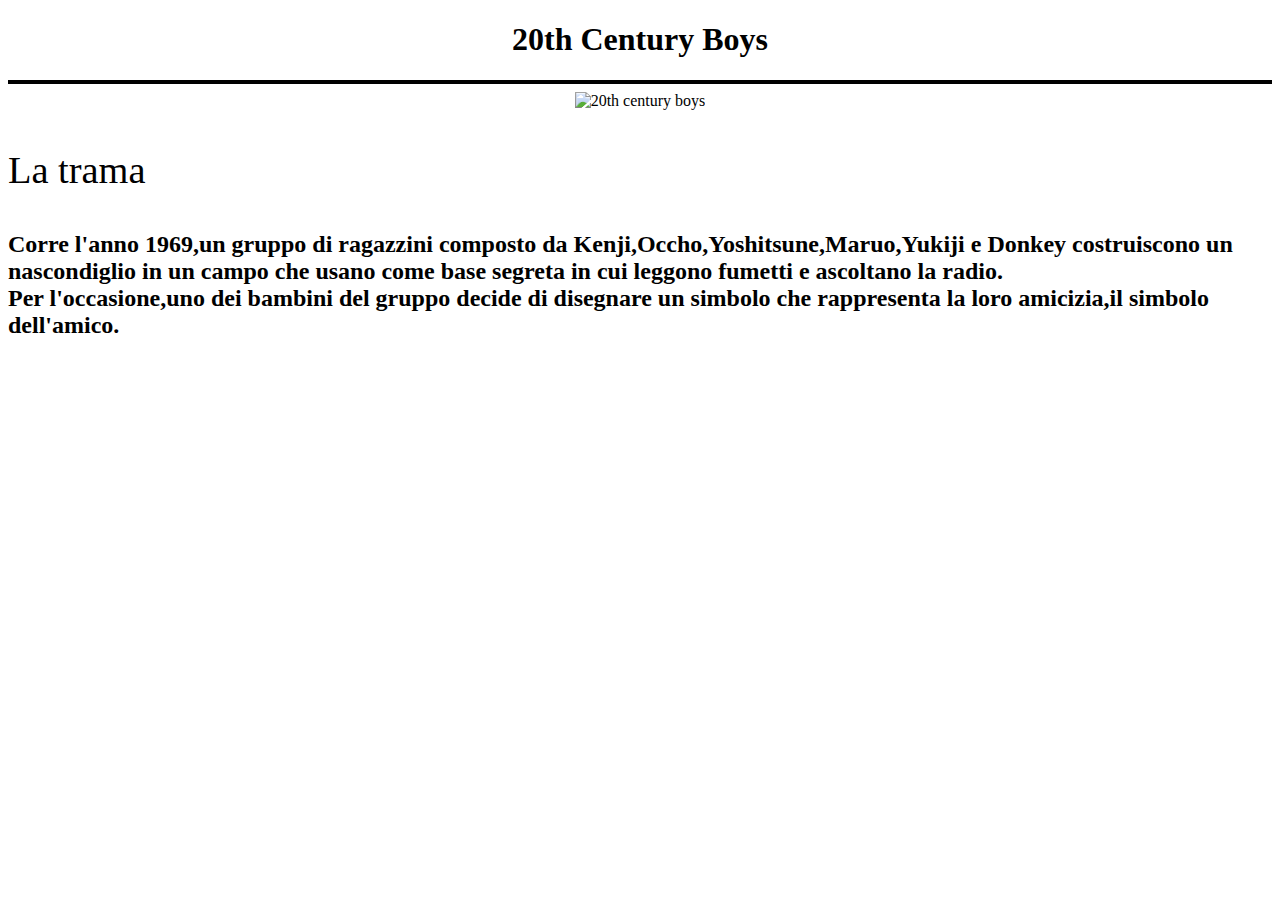
==== index.html @ 85bb73af "Add files via upload" ====
<!DOCTYPE html>


<html lang="it">



	<head>
		<meta charset="UTF-8">
		<title>Titolo e trama</title>
	</head>


	<body>

		<center>
			<h1>20th Century Boys</h1>
                        <h3></h3>
			<hr color="black" size="4">

			<img src="https://www.gohanblog.fr/www/wp-content/uploads/2020/11/20th-century-boys-visual-1.jpg" alt="20th century boys">
		</center>

	<p style="font-size:3vw">La trama <br>
	<h2>Corre l'anno 1969,un gruppo di ragazzini composto da Kenji,Occho,Yoshitsune,Maruo,Yukiji e Donkey costruiscono un nascondiglio in un campo che  usano come base segreta in cui leggono fumetti e ascoltano la radio.<br>
	    Per l'occasione,uno dei bambini del gruppo decide di disegnare un simbolo che rappresenta la loro amicizia,il simbolo dell'amico.<br>
	    
	    
	</h2>	




	</body>




</html>
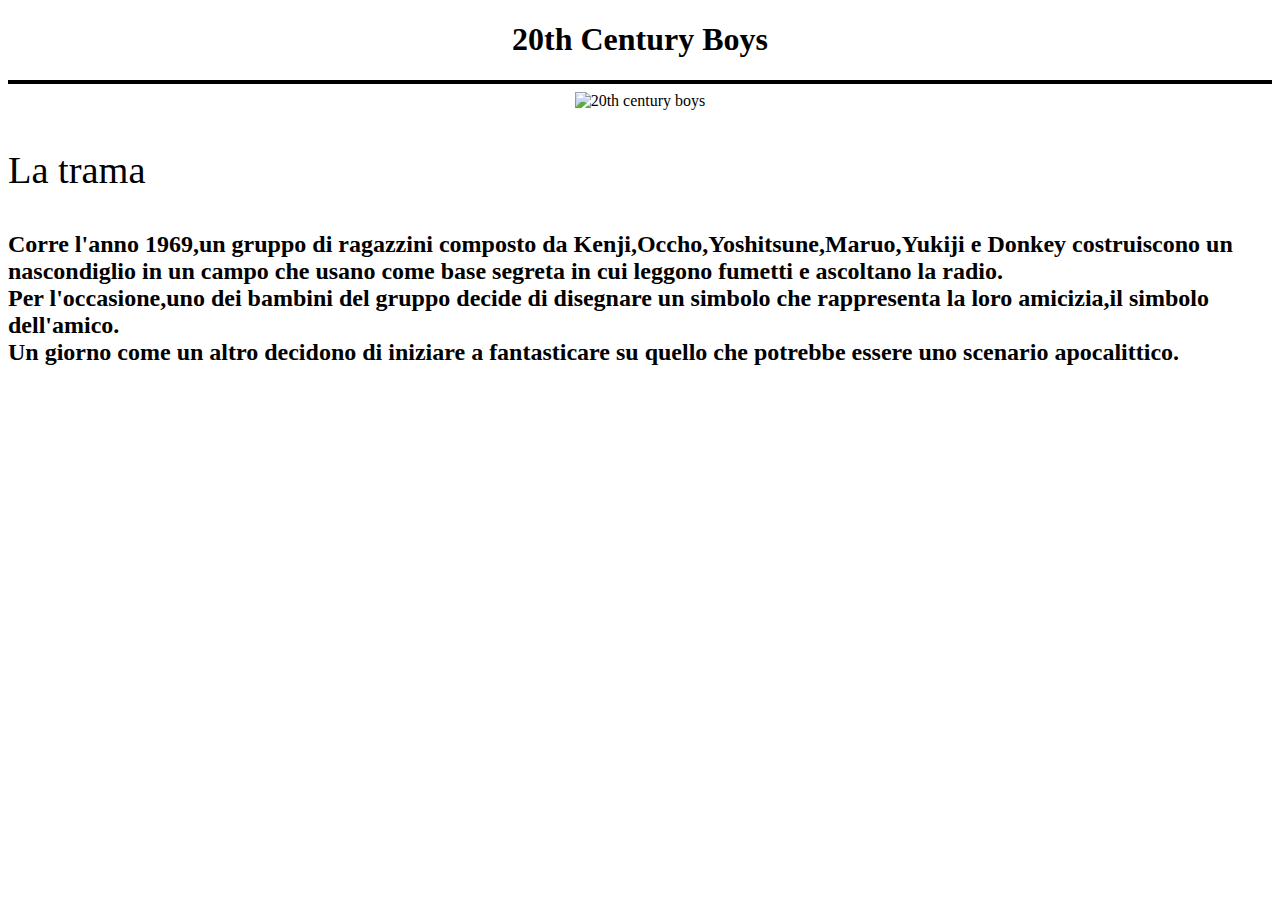
==== commit 4d068dd3: "Add files via upload" ====
--- a/index.html
+++ b/index.html
@@ -24,6 +24,7 @@
 	<p style="font-size:3vw">La trama <br>
 	<h2>Corre l'anno 1969,un gruppo di ragazzini composto da Kenji,Occho,Yoshitsune,Maruo,Yukiji e Donkey costruiscono un nascondiglio in un campo che  usano come base segreta in cui leggono fumetti e ascoltano la radio.<br>
 	    Per l'occasione,uno dei bambini del gruppo decide di disegnare un simbolo che rappresenta la loro amicizia,il simbolo dell'amico.<br>
+	    Un giorno come un altro decidono di iniziare a fantasticare su quello che potrebbe essere uno scenario apocalittico.
 	    
 	    
 	</h2>	
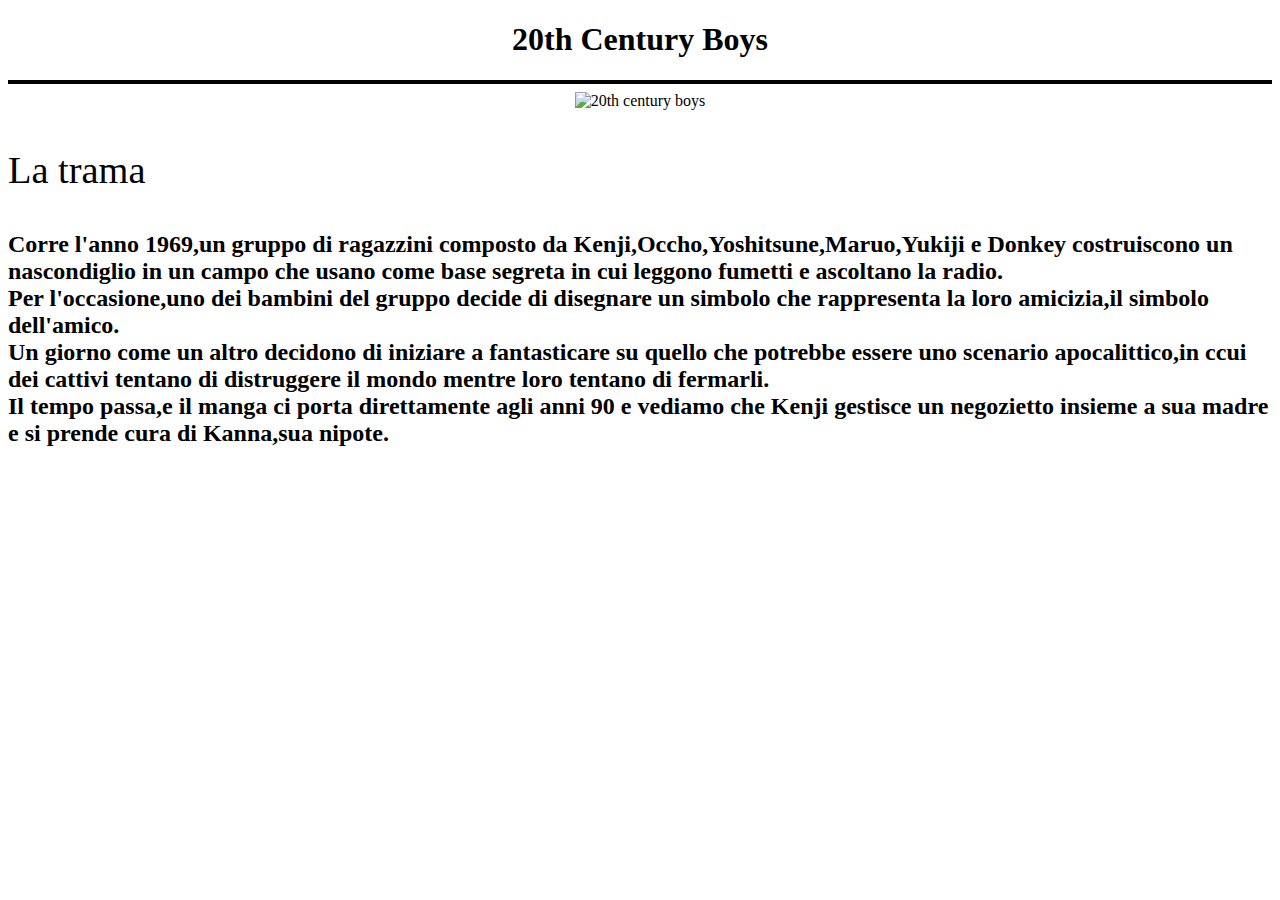
==== commit caf86e32: "Add files via upload" ====
--- a/index.html
+++ b/index.html
@@ -24,7 +24,9 @@
 	<p style="font-size:3vw">La trama <br>
 	<h2>Corre l'anno 1969,un gruppo di ragazzini composto da Kenji,Occho,Yoshitsune,Maruo,Yukiji e Donkey costruiscono un nascondiglio in un campo che  usano come base segreta in cui leggono fumetti e ascoltano la radio.<br>
 	    Per l'occasione,uno dei bambini del gruppo decide di disegnare un simbolo che rappresenta la loro amicizia,il simbolo dell'amico.<br>
-	    Un giorno come un altro decidono di iniziare a fantasticare su quello che potrebbe essere uno scenario apocalittico.
+	    Un giorno come un altro decidono di iniziare a fantasticare su quello che potrebbe essere uno scenario apocalittico,in ccui dei cattivi tentano di distruggere il mondo mentre loro tentano di fermarli.<br>
+	    Il tempo passa,e il manga ci porta direttamente agli anni 90 e vediamo che Kenji gestisce un negozietto insieme a sua madre e si prende cura di Kanna,sua nipote.<br>
+	    
 	    
 	    
 	</h2>	
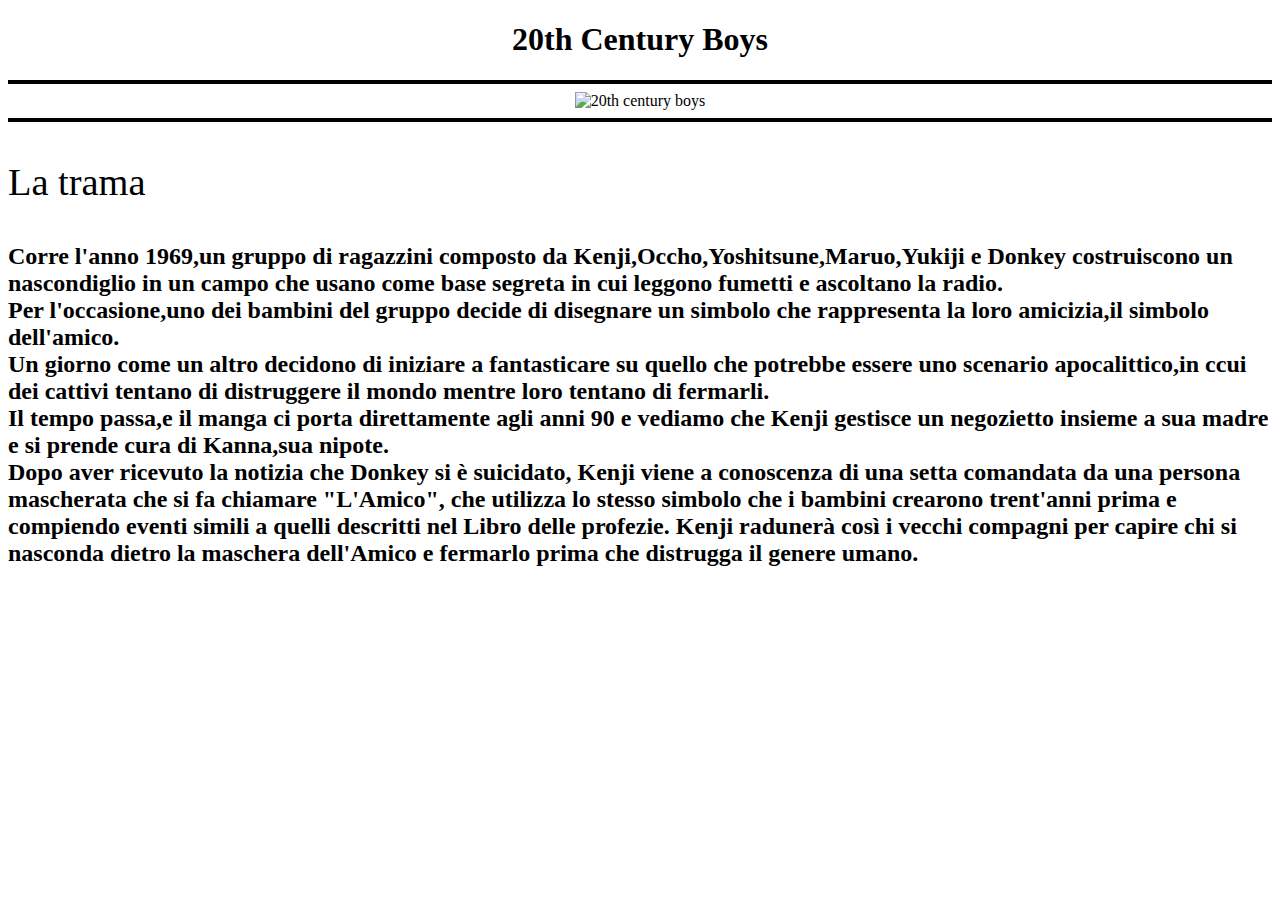
==== commit 2d1dbe5e: "Add files via upload" ====
--- a/index.html
+++ b/index.html
@@ -7,7 +7,7 @@
 
 	<head>
 		<meta charset="UTF-8">
-		<title>Titolo e trama</title>
+		<title>Pagina 1</title>
 	</head>
 
 
@@ -21,12 +21,15 @@
 			<img src="https://www.gohanblog.fr/www/wp-content/uploads/2020/11/20th-century-boys-visual-1.jpg" alt="20th century boys">
 		</center>
 
+                  <hr color="black" size="4">
+
+
 	<p style="font-size:3vw">La trama <br>
-	<h2>Corre l'anno 1969,un gruppo di ragazzini composto da Kenji,Occho,Yoshitsune,Maruo,Yukiji e Donkey costruiscono un nascondiglio in un campo che  usano come base segreta in cui leggono fumetti e ascoltano la radio.<br>
+	<h2>Corre l'anno 1969,un gruppo di ragazzini composto da Kenji,Occho,Yoshitsune,Maruo,Yukiji e Donkey costruiscono un nascondiglio in un campo che  usano come base segreta in cui 	 	    leggono fumetti e ascoltano la radio.<br>
 	    Per l'occasione,uno dei bambini del gruppo decide di disegnare un simbolo che rappresenta la loro amicizia,il simbolo dell'amico.<br>
-	    Un giorno come un altro decidono di iniziare a fantasticare su quello che potrebbe essere uno scenario apocalittico,in ccui dei cattivi tentano di distruggere il mondo mentre loro tentano di fermarli.<br>
+	    Un giorno come un altro decidono di iniziare a fantasticare su quello che potrebbe essere uno scenario apocalittico,in ccui dei cattivi tentano di distruggere il mondo mentre 	    	    loro tentano di fermarli.<br>
 	    Il tempo passa,e il manga ci porta direttamente agli anni 90 e vediamo che Kenji gestisce un negozietto insieme a sua madre e si prende cura di Kanna,sua nipote.<br>
-	    
+	    Dopo aver ricevuto la notizia che Donkey si è suicidato, Kenji viene a conoscenza di una setta comandata da una persona mascherata che si fa chiamare "L'Amico", che utilizza lo  	    stesso simbolo che i bambini crearono trent'anni prima e compiendo eventi simili a quelli descritti nel Libro delle profezie. Kenji radunerà così i vecchi compagni per capire chi 	    si nasconda dietro la maschera dell'Amico e fermarlo prima che distrugga il genere umano.
 	    
 	    
 	</h2>	
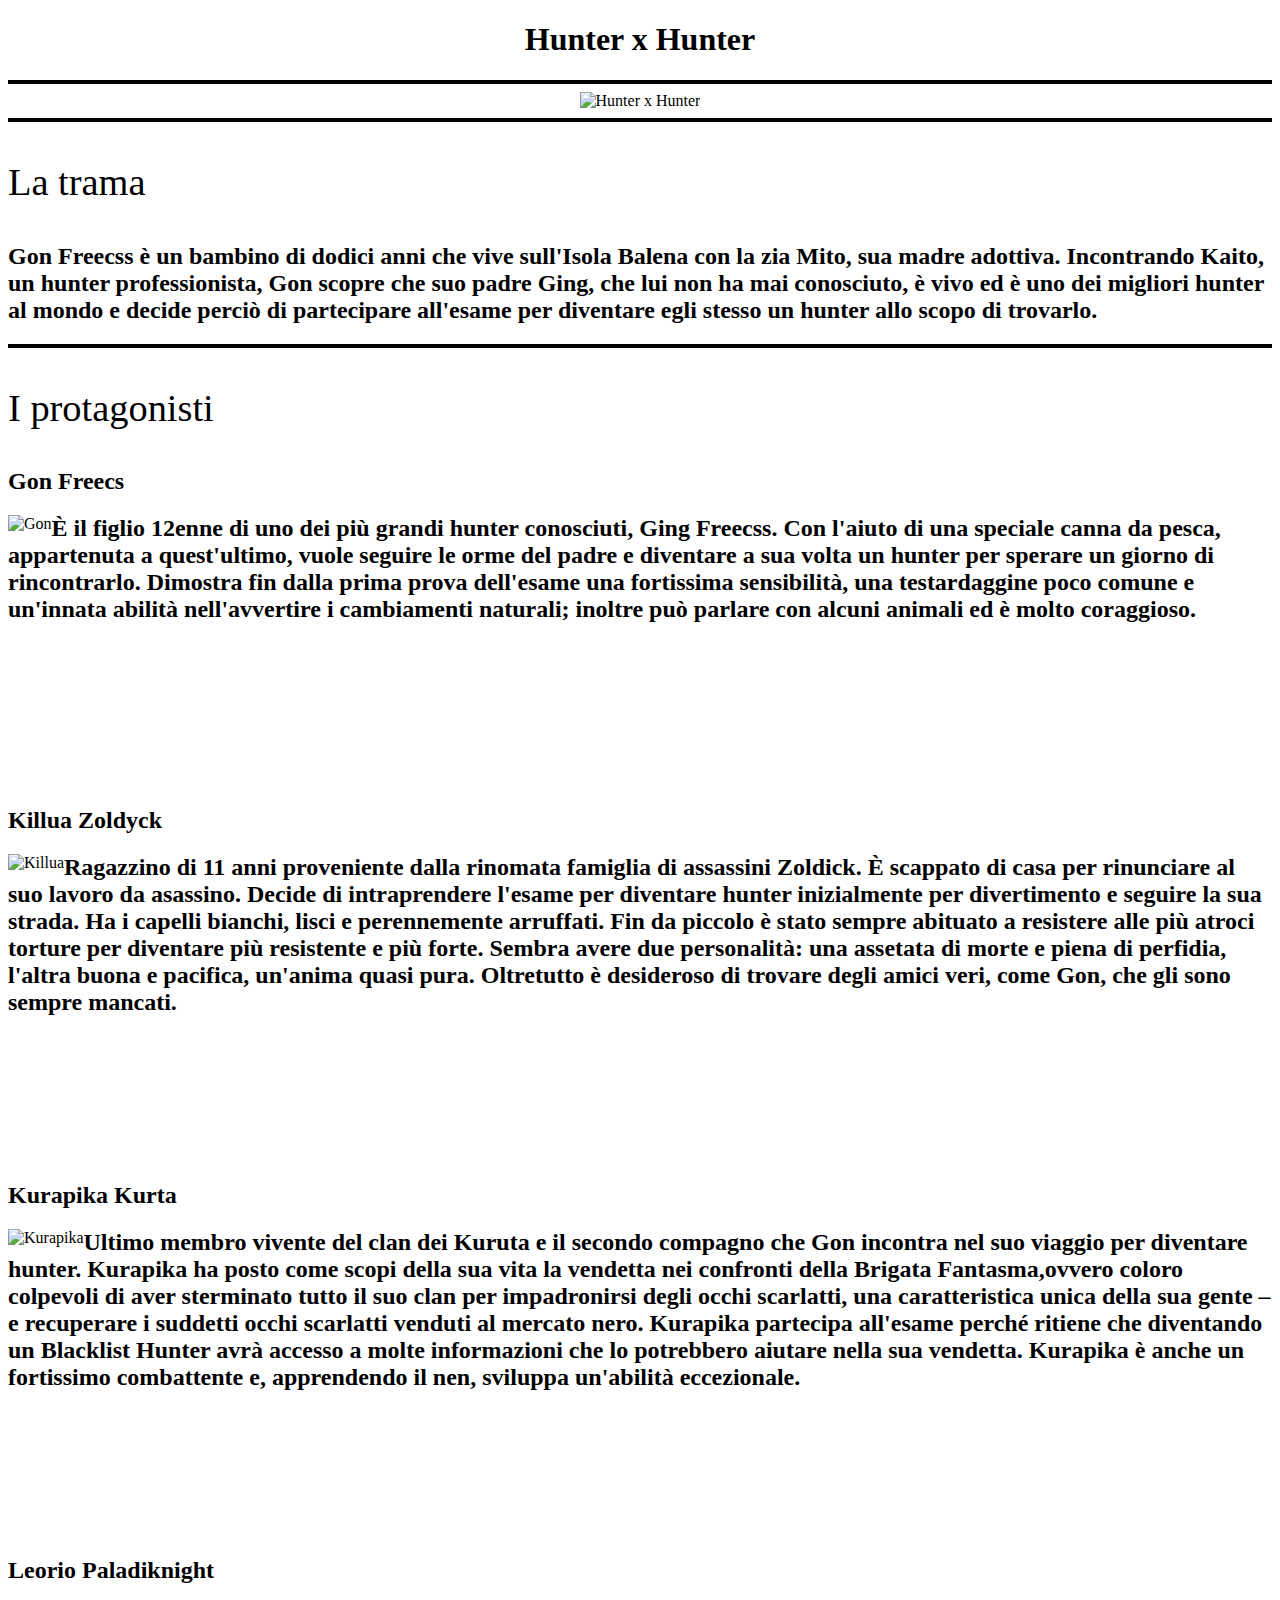
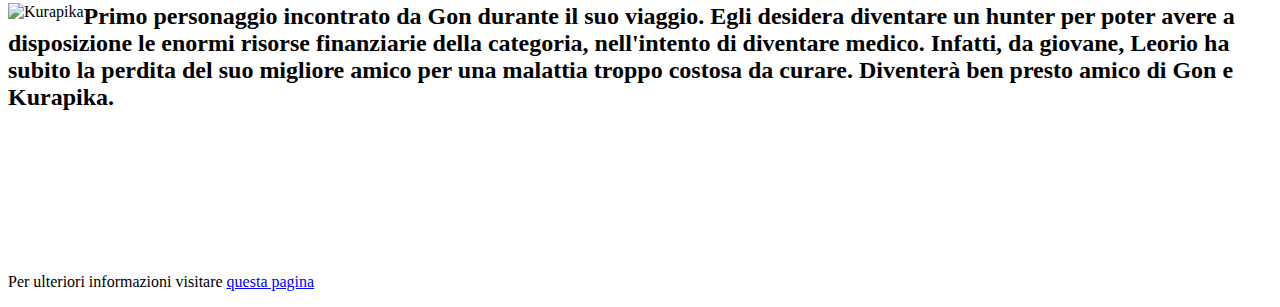
==== commit 7cb97995: "Add files via upload" ====
--- a/index.html
+++ b/index.html
@@ -14,27 +14,86 @@
 	<body>
 
 		<center>
-			<h1>20th Century Boys</h1>
+			<h1>Hunter x Hunter</h1>
                         <h3></h3>
 			<hr color="black" size="4">
 
-			<img src="https://www.gohanblog.fr/www/wp-content/uploads/2020/11/20th-century-boys-visual-1.jpg" alt="20th century boys">
+			<img src="https://c4.wallpaperflare.com/wallpaper/622/69/120/hunter-x-hunter-gon-killua-zoldyck-leorio-paradinight-wallpaper-preview.jpg" alt="Hunter x Hunter">
 		</center>
 
                   <hr color="black" size="4">
 
 
 	<p style="font-size:3vw">La trama <br>
-	<h2>Corre l'anno 1969,un gruppo di ragazzini composto da Kenji,Occho,Yoshitsune,Maruo,Yukiji e Donkey costruiscono un nascondiglio in un campo che  usano come base segreta in cui 	 	    leggono fumetti e ascoltano la radio.<br>
-	    Per l'occasione,uno dei bambini del gruppo decide di disegnare un simbolo che rappresenta la loro amicizia,il simbolo dell'amico.<br>
-	    Un giorno come un altro decidono di iniziare a fantasticare su quello che potrebbe essere uno scenario apocalittico,in ccui dei cattivi tentano di distruggere il mondo mentre 	    	    loro tentano di fermarli.<br>
-	    Il tempo passa,e il manga ci porta direttamente agli anni 90 e vediamo che Kenji gestisce un negozietto insieme a sua madre e si prende cura di Kanna,sua nipote.<br>
-	    Dopo aver ricevuto la notizia che Donkey si è suicidato, Kenji viene a conoscenza di una setta comandata da una persona mascherata che si fa chiamare "L'Amico", che utilizza lo  	    stesso simbolo che i bambini crearono trent'anni prima e compiendo eventi simili a quelli descritti nel Libro delle profezie. Kenji radunerà così i vecchi compagni per capire chi 	    si nasconda dietro la maschera dell'Amico e fermarlo prima che distrugga il genere umano.
+	<h2>
+	Gon Freecss è un bambino di dodici anni che vive sull'Isola Balena con la zia Mito, sua madre adottiva. Incontrando Kaito, un hunter professionista, Gon scopre che suo padre Ging, 	che lui non ha mai conosciuto, è vivo ed è uno dei migliori hunter al mondo e decide perciò di partecipare all'esame per diventare egli stesso un hunter allo scopo di trovarlo.
 	    
-	    
-	</h2>	
+	</h2>
+
+	<hr color="black" size="4">
+	
+	<p style="font-size:3vw">I protagonisti<br>
+
+	<h2>Gon Freecs</h2>	
 
 
+
+<div>
+    <div style="float:left">
+        
+	<img src="https://64.media.tumblr.com/71c0f15e1db3827e2c297802c5f07ffa/c86a380e824c7e3a-6e/s1280x1920/ad0e15855fa1324ff92441077147681a1227064c.jpg" alt="Gon" width="200"  	heigth="200">
+
+    </div>
+<div>
+      <h2>È il figlio 12enne di uno dei più grandi hunter conosciuti, Ging Freecss. Con l'aiuto di una speciale canna da pesca, appartenuta a quest'ultimo, vuole seguire le orme del padre e 	diventare a sua volta un hunter per sperare un giorno di rincontrarlo. Dimostra fin dalla prima prova dell'esame una fortissima sensibilità, una testardaggine poco comune e un'innata 	abilità nell'avvertire i cambiamenti naturali; inoltre può parlare con alcuni animali ed è molto coraggioso.</h2>
+    </div>
+</div>
+
+	<BR><BR><BR><BR><BR><BR><BR><BR><h2>Killua Zoldyck</h2>
+
+
+<div>
+    <div style="float:left">
+        
+	<img src="https://64.media.tumblr.com/4f077a4e53e8e0e980a5b3860ce83fdc/efe5e97802283a90-36/s640x960/9e2575c19f87a2a736e50219b1542fd9792ad855.pnj" alt="Killua" width="200"  	heigth="200">
+
+</div>
+    <div>
+      <h2>Ragazzino di 11 anni proveniente dalla rinomata famiglia di assassini Zoldick. È scappato di casa per rinunciare al suo lavoro da asassino. Decide di intraprendere l'esame per 	diventare hunter inizialmente per divertimento e seguire la sua strada. Ha i capelli bianchi, lisci e perennemente arruffati. Fin da piccolo è stato sempre abituato a resistere alle 	più atroci torture per diventare più resistente e più forte. Sembra avere due personalità: una assetata di morte e piena di perfidia, l'altra buona e pacifica, un'anima quasi pura. 	Oltretutto è desideroso di trovare degli amici veri, come Gon, che gli sono sempre mancati.</h2>
+    </div>
+</div>
+	
+	<BR><BR><BR><BR><BR><BR><BR><h2>Kurapika Kurta</h2>
+
+
+<div>
+    <div style="float:left">
+        
+	<img src="https://64.media.tumblr.com/1324604cc0fc3195396ad3f53b520949/053a952d22d3c67d-c0/s400x600/cf371b98015da7d35178867a33f75d2bb11ba020.png" alt="Kurapika" width="200"  	heigth="200">
+
+</div>
+    <div>
+      <h2>Ultimo membro vivente del clan dei Kuruta e il secondo compagno che Gon incontra nel suo viaggio per diventare hunter. Kurapika ha posto come scopi della sua vita la vendetta nei 	confronti della Brigata Fantasma,ovvero coloro colpevoli di aver sterminato tutto il suo clan per impadronirsi degli occhi scarlatti, una caratteristica unica della sua gente – e 	recuperare i suddetti occhi scarlatti venduti al mercato nero. Kurapika partecipa all'esame perché ritiene che diventando un Blacklist Hunter avrà accesso a molte informazioni che 	lo potrebbero aiutare nella sua vendetta. Kurapika è anche un fortissimo combattente e, apprendendo il nen, sviluppa un'abilità eccezionale.</h2>
+    </div>
+</div>
+
+
+		<BR><BR><BR><BR><BR><BR><BR><h2>Leorio Paladiknight</h2>
+
+<div>
+    <div style="float:left">
+        
+	<img src="https://static.wikia.nocookie.net/hunterxhunter/images/b/b0/Leorio_85_full.png/revision/latest/smart/width/250/height/250?cb=20220202024409" alt="Kurapika" width="200"  	heigth="200">
+
+</div>
+    <div>
+      <h2>Primo personaggio incontrato da Gon durante il suo viaggio. Egli desidera diventare un hunter per poter avere a disposizione le enormi risorse finanziarie della categoria, 	nell'intento di diventare medico. Infatti, da giovane, Leorio ha subito la perdita del suo migliore amico per una malattia troppo costosa da curare. Diventerà ben presto amico di Gon 	e Kurapika.</h2>
+    </div>
+</div>
+
+
+<BR><BR><BR><BR><BR><BR><BR><p>Per ulteriori informazioni visitare <a href="Pagina2.html">questa pagina</p></a>
+	
 
 
 	</body>
